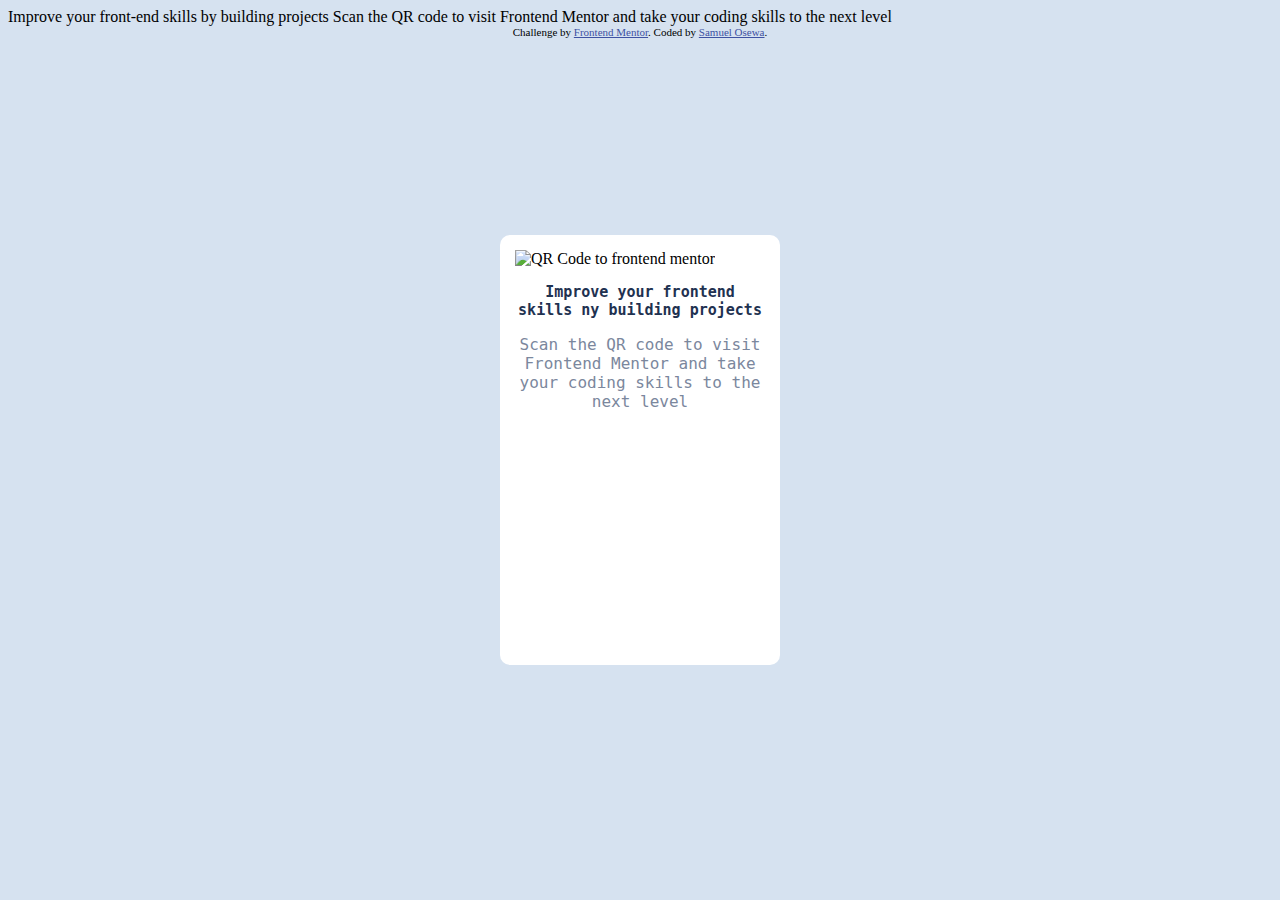
==== index.html @ 38914cac "moved index.html to top level" ====
<!DOCTYPE html>
<html lang="en">
<head>
  <meta charset="UTF-8">
  <meta name="viewport" content="width=device-width, initial-scale=1.0"> <!-- displays site properly based on user's device -->

  <link rel="icon" type="image/png" sizes="32x32" href="./images/favicon-32x32.png">
  
  <title>Frontend Mentor | QR code component</title>

  <link rel="stylesheet" href="styles.css">

  <!-- Feel free to remove these styles or customise in your own stylesheet 👍 -->
  <style>
    .attribution { font-size: 11px; text-align: center; }
    .attribution a { color: hsl(228, 45%, 44%); }
  </style>
</head>
<body>

  <div class="border center">
    <img src= "C:\Users\USER\Documents\Projects\Frontend Mentor Projects\qr-code-component-main\qr-code-component-main\images\image-qr-code.png" alt="QR Code to frontend mentor" class= "imageSize">
    <p class="mainText">Improve your frontend skills ny building projects</p>
    <p class="subText">Scan the QR code to visit Frontend Mentor and take your coding skills to the next level</p>
</div>

  Improve your front-end skills by building projects

  Scan the QR code to visit Frontend Mentor and take your coding skills to the next level
  
  <div class="attribution">
    Challenge by <a href="https://www.frontendmentor.io?ref=challenge" target="_blank">Frontend Mentor</a>. 
    Coded by <a href="#">Samuel Osewa</a>.
  </div>
</body>
</html>
---- styles.css ----
body {
    background-color: hsl(212, 45%, 89%);
}

.mainText {
    font-size: 15px;
    color: hsl(218, 44%, 22%);
    font-family: 'Outfit', 'monospace';
    font-weight: 700;
    text-align: center;
}

.subText {
    color: hsl(220, 15%, 55%);
    font-family: 'Outfit', 'monospace';
    font-weight: 400;
    text-align: center;
}

.imageSize {
    width: 250px;
}

.border {
    width: 250px;
    height: 400px;
    background-color: hsl(0, 0%, 100%);
    padding: 15px;
    border-radius: 10px;
    margin: auto;
}

.center {
    margin: 0;
  position: absolute;
  top: 50%;
  left: 50%;
  -ms-transform: translate(-50%, -50%);
  transform: translate(-50%, -50%)
}
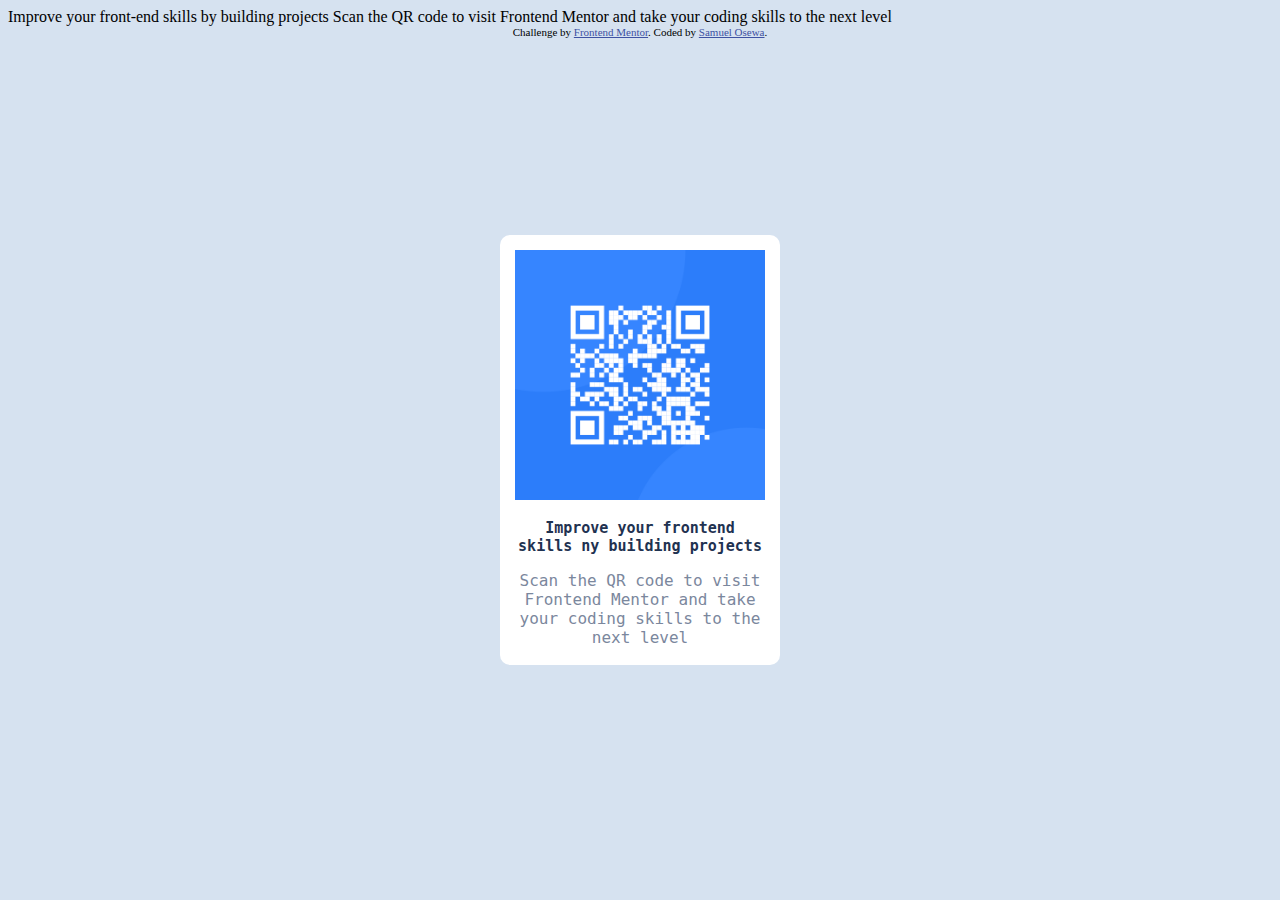
==== commit 4cd5a91f: "img" ====
--- a/index.html
+++ b/index.html
@@ -19,7 +19,7 @@
 <body>
 
   <div class="border center">
-    <img src= "C:\Users\USER\Documents\Projects\Frontend Mentor Projects\qr-code-component-main\qr-code-component-main\images\image-qr-code.png" alt="QR Code to frontend mentor" class= "imageSize">
+    <img src= "qr-code-component-main\images\image-qr-code.png" alt="QR Code to frontend mentor" class= "imageSize">
     <p class="mainText">Improve your frontend skills ny building projects</p>
     <p class="subText">Scan the QR code to visit Frontend Mentor and take your coding skills to the next level</p>
 </div>
